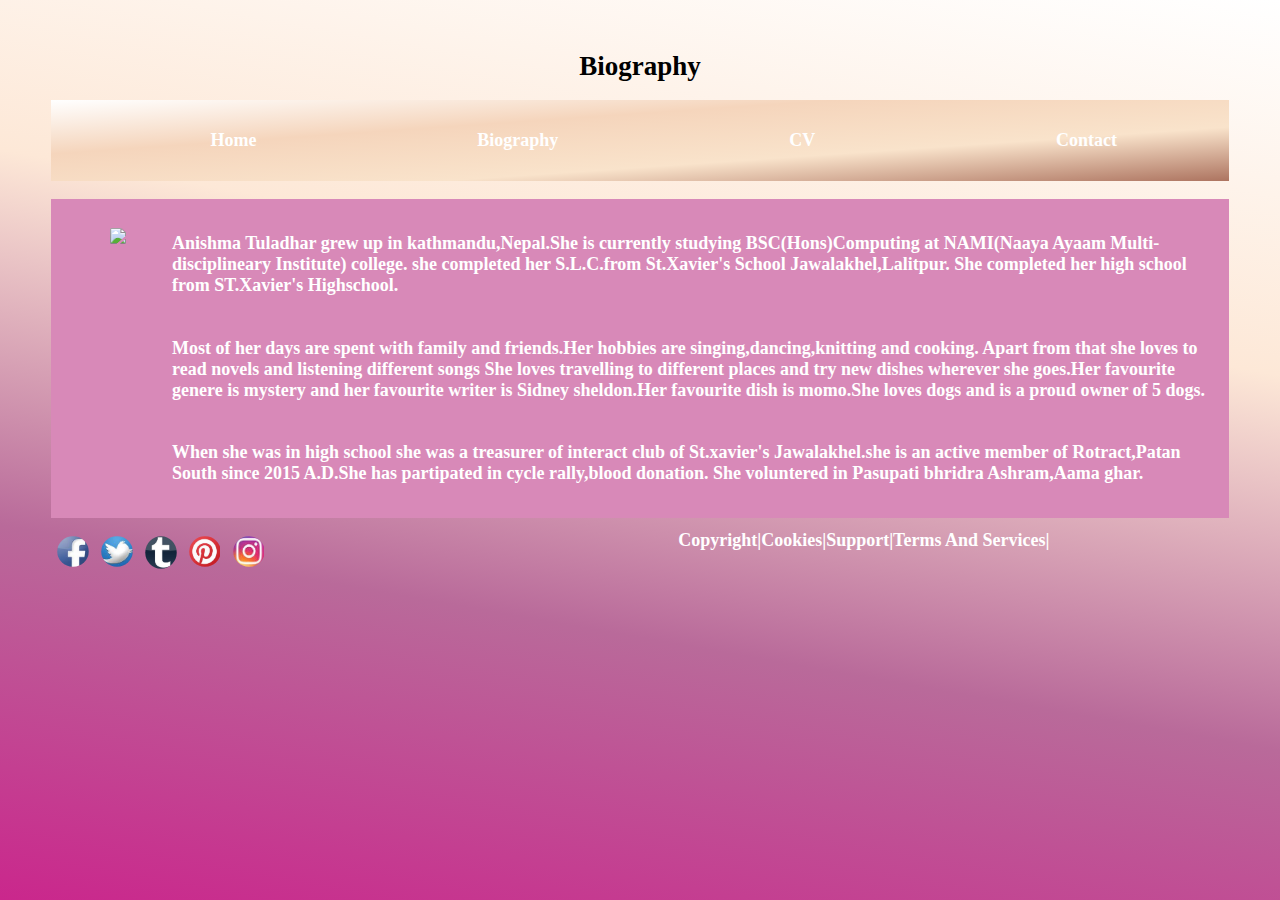
==== bio.html @ 71f3802c "background changed" ====
<!DOCTYPE.HTML>
<html>
	<head>
		<title>
	
		</title>
		<link rel="stylesheet" href="style/bio.css">
	</head>
	<body>
		<header>
			<h2> <B>Biography<B> </h2> 
			<div class="menubar">
			<ul>
				
				<li><a href="index.html" >Home</a></li>
				<li><a href="bio.html" target="_blank">Biography</a>
				<li><a href="CV.html" >CV</a></li> 
				<li><a href="Contact.html" >Contact</a></li> 
			</ul>
			</div>
			
		</header>
		
		<section>
		
			<div class="pic">
				<img src="an.jpg">
			</div>
			<div class="Bio">
				<div class="info">
					<p>  Anishma Tuladhar grew up in kathmandu,Nepal.She is currently studying BSC(Hons)Computing at NAMI(Naaya Ayaam Multi-disciplineary Institute) college.
					she completed her S.L.C.from St.Xavier's School Jawalakhel,Lalitpur. She completed her high school from ST.Xavier's Highschool.</p><br>
					
					<p> Most of her days are spent with family and friends.Her hobbies are singing,dancing,knitting and cooking.
					Apart from that she loves to read novels and listening different songs She loves travelling to different places and try new 
					dishes wherever she goes.Her favourite genere is mystery and her favourite writer is Sidney sheldon.Her favourite dish is momo.She loves
					dogs and is a proud owner of 5 dogs. </p><br>
					<p>When she was in high school she was a treasurer of interact club of St.xavier's Jawalakhel.she is an active member of Rotract,Patan South
					since 2015 A.D.She has partipated in cycle rally,blood donation. She voluntered in Pasupati bhridra Ashram,Aama ghar.</p>
					

			
			</div>
		</section>	
			
		<footer>
			<div class="social ">
				<img src="facebook.jpg">
				<img src="twitter.jpg">
				<img src="tumblr.jpg">
				<img src="pinterest.jpg">
				<img src="instagram.jpg"> 
			</div>	
				<P> Copyright|Cookies|Support|Terms And Services|</P> 
				
			
			</footer>
		</section>
	</body>	
</html>
---- style/bio.css ----
body{
  font-size: 18px; font-family: cursive; background: linear-gradient(10deg,#CA278C,#B96A9A,#FDE8D7,white);
  background: -moz-linear-gradient:linear-gradient(#B96A9A,#FDE8D7,white,);
  background: -o-linear-gradient:linear-gradient(#B96A9A,#FDE8D7,white	);
  background: -webkit-linear-gradient:linear-gradient(20deg,#B96A9A,#FDE8D7,white,);
  background-repeat: no-repeat;
  background-size: cover;
  color: white;
  margin: 4%;
}
h1,h2,h3,h4,h5,h6,p{
  margin-top: 1%; margin-bottom: 1%;padding: 0%;
}
li{
  list-style: none;
}
a{
 text-decoration:none;
}
header{
  text-align: center; padding: 0%; color: white;
 
  margin-bottom: 0.5%;
}

 h2{
	color: Black;

}



.menubar ul{
	display:flex; flex-direction:row; flex-grow:1;  background: linear-gradient(to bottom right,#FFFFFF, #F5D5BC,#F9E3CB,#AD7460); 
	
}  
.menubar ul li {
    float:left;
	justify-content: Space-around;
	 margin: auto;
    width: 50%;
    
    padding: 10px;
	
	
}

.menubar ul li a {
    display: block;
	padding: 10%;
    color:  white;
    
    padding: 20px 50px;
    text-decoration: none;
	
	
}


.menubar li a:hover {
	 border-radius: 10%;
    background: #ECC5A8	;
	color: #88382D;
    padding: 20px; 
	text-align: center;
   
   
}

section{
  background:#D889B8; display: flex;flex-direction: row ;text-align: center;
  justify-content: space-around; padding: 2%; margin-top: 0.5%;
}
.pic{
	
    margin: 5px;
	width: 20%;
	justify-content:space-around;
	float:left;
	
	
	
}

.pic img:hover {
    transform: rotate(200deg);
	
}
 .pic img {
    
	
	 border-radius: 10%;
	 transition:2s;
	height:2s;
	background:2s;
	transition: transform 2s;
	
	
}
.info{
	text-align:left;
	padding-left:1%;
}
.footer{
	text-align: left;
}

.social{
	
	display: flex; flex-direction:row;
	float: left;
  
	text-align=left;
	opacity: 1.0;
    filter: alpha(opacity=75);
    
	
    
	
}
	
	
.social img:hover {
    opacity: 0.5;
    filter: alpha(opacity=50);
	
}
		
	.social img{
		width:5%;
		height:5%;
		padding: 1%;
		 border-radius: 50%;
		 margin:left;
		
		 
	}
	Copyright p{
	text-align:right;
	margin:2%; color: white;
	}
	
@media all and (max-width: 600px){
	header{
		flex-direction: column;text-align:center;
	}
.menubar{
	width:100%;
margin-bottom: 2px;

}
.menubar ul{
	display: flex; flex-flow: column wrap;border-radius:10%;
}

	

section{
	flex-direction: column;
	width:100%;
margin-bottom: 4px;

}



footer{
	flex-direction: column;
}
.social{
	width: 100%;
	
text-align: center;
}

.social img {
		width:10%;
		height:6%;
		padding: 0%;
		 border-radius: 50%;
		 margin-left:0.5%;
}
}
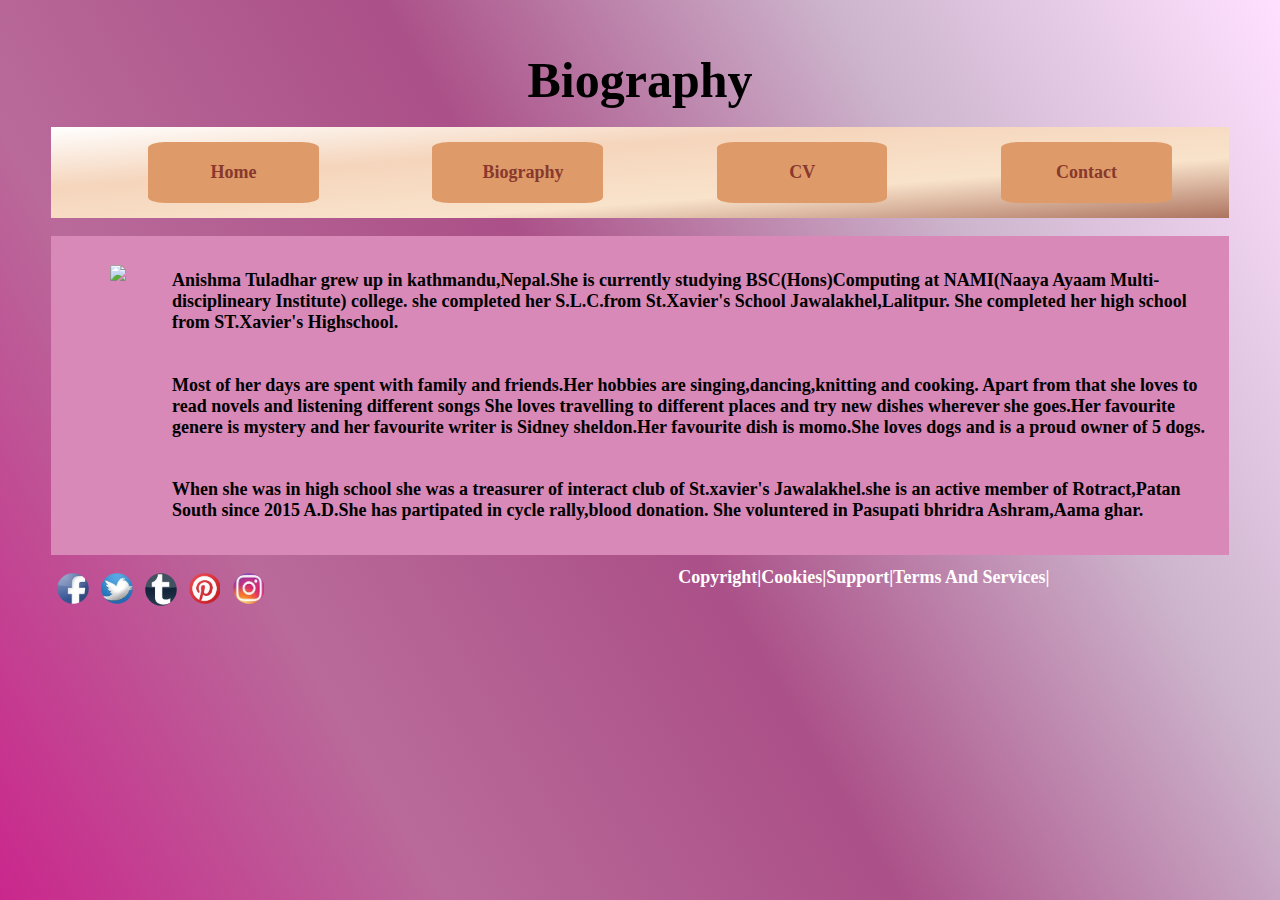
==== commit d7bf229a: "index page picture changed" ====
--- a/bio.html
+++ b/bio.html
@@ -14,8 +14,8 @@
 				
 				<li><a href="index.html" >Home</a></li>
 				<li><a href="bio.html" target="_blank">Biography</a>
-				<li><a href="CV.html" >CV</a></li> 
-				<li><a href="Contact.html" >Contact</a></li> 
+				<li><a href="cv.html" >CV</a></li> 
+				<li><a href="contact.html" >Contact</a></li> 
 			</ul>
 			</div>
 			
--- a/style/bio.css
+++ b/style/bio.css
@@ -1,8 +1,8 @@
 body{
-  font-size: 18px; font-family: cursive; background: linear-gradient(10deg,#CA278C,#B96A9A,#FDE8D7,white);
-  background: -moz-linear-gradient:linear-gradient(#B96A9A,#FDE8D7,white,);
-  background: -o-linear-gradient:linear-gradient(#B96A9A,#FDE8D7,white	);
-  background: -webkit-linear-gradient:linear-gradient(20deg,#B96A9A,#FDE8D7,white,);
+  font-size: 18px; font-family: cursive; background: linear-gradient(60deg,#CA278C,#B96A9A,#ab5088,#cdb5cd,#ffe1ff);
+  background: -moz-linear-gradient:linear-gradient(#B96A9A,#FDE8D7);
+  background: -o-linear-gradient:linear-gradient(#B96A9A,#FDE8D7);
+  background: -webkit-linear-gradient:linear-gradient(60deg,#B96A9A,#FDE8D7,#ab5088,#cdb5cd,#ffe1ff);
   background-repeat: no-repeat;
   background-size: cover;
   color: white;
@@ -18,13 +18,13 @@
  text-decoration:none;
 }
 header{
-  text-align: center; padding: 0%; color: white;
+  text-align: center; padding: 0%; color: #9932CC;
  
   margin-bottom: 0.5%;
 }
 
  h2{
-	color: Black;
+	color: Black; font-size: 50px;
 
 }
 
@@ -35,12 +35,14 @@
 	
 }  
 .menubar ul li {
+	
+	
     float:left;
 	justify-content: Space-around;
 	 margin: auto;
-    width: 50%;
+    width: 15%;
     
-    padding: 10px;
+    padding: 15px;
 	
 	
 }
@@ -48,8 +50,9 @@
 .menubar ul li a {
     display: block;
 	padding: 10%;
-    color:  white;
-    
+    color:#88382D;
+	background:#de9b69;
+    border-radius:10%;
     padding: 20px 50px;
     text-decoration: none;
 	
@@ -69,7 +72,7 @@
 
 section{
   background:#D889B8; display: flex;flex-direction: row ;text-align: center;
-  justify-content: space-around; padding: 2%; margin-top: 0.5%;
+  justify-content: space-around; padding: 2%; margin-top: 0.5%; color: black;
 }
 .pic{
 	
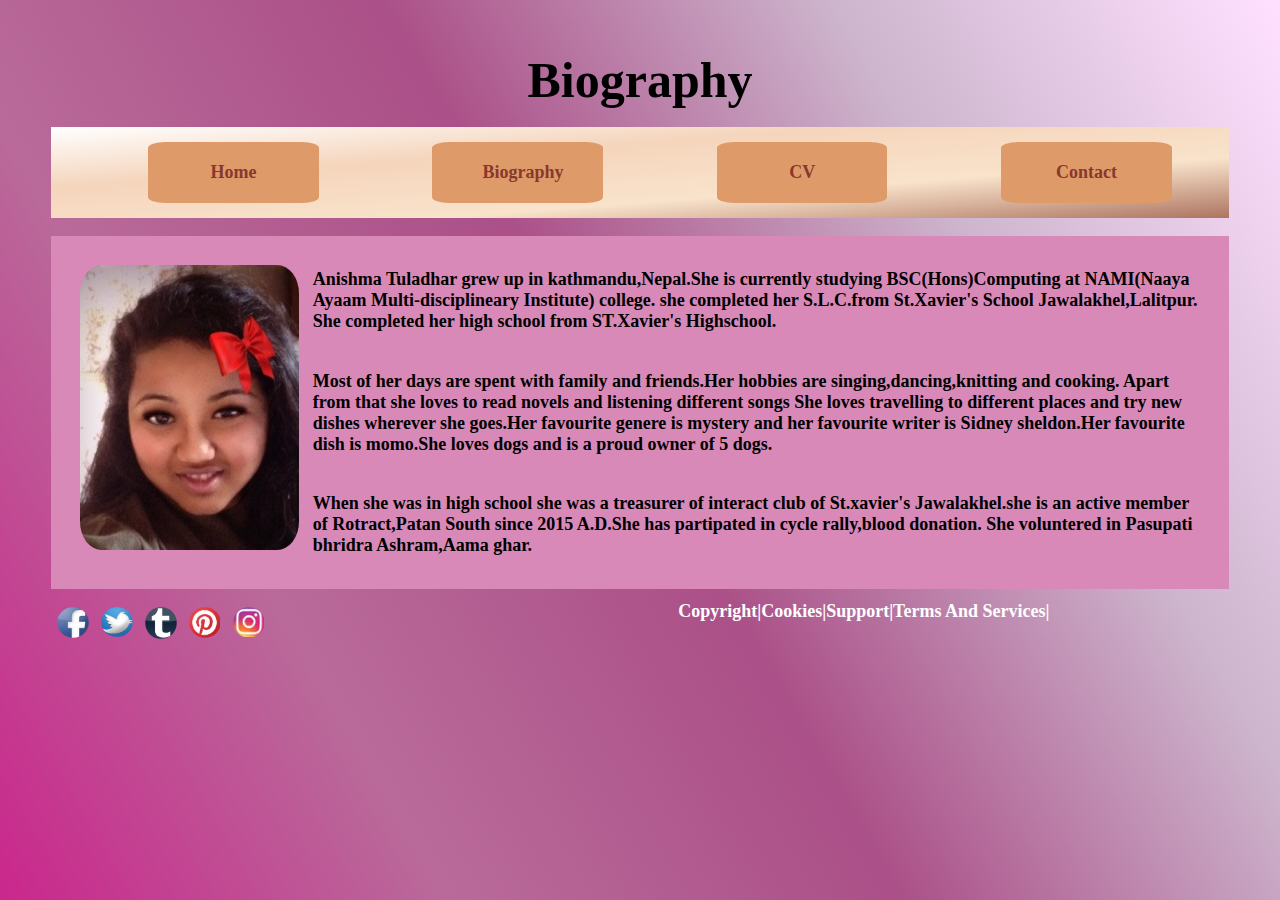
==== commit 25685b19: "mobile responsive" ====
--- a/bio.html
+++ b/bio.html
@@ -24,7 +24,7 @@
 		<section>
 		
 			<div class="pic">
-				<img src="an.jpg">
+				<img src="ani.JPG">
 			</div>
 			<div class="Bio">
 				<div class="info">
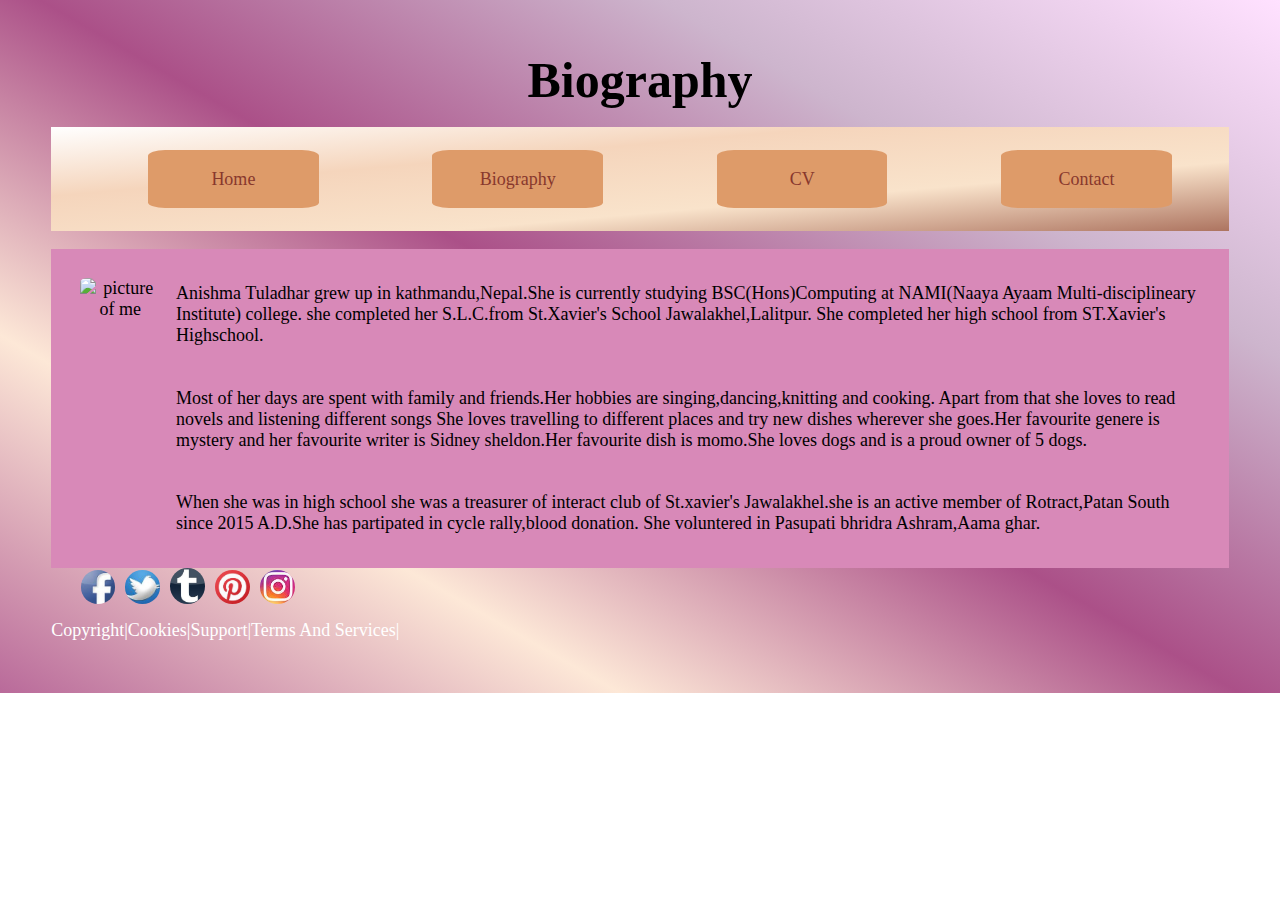
==== commit 35228a09: "comments added and pictures changed" ====
--- a/bio.html
+++ b/bio.html
@@ -1,14 +1,16 @@
-<!DOCTYPE.HTML>
+<!DOCTYPE html>
 <html>
 	<head>
+		
 		<title>
-	
+		Biography
 		</title>
+		<meta charset="UTF-8">
 		<link rel="stylesheet" href="style/bio.css">
 	</head>
 	<body>
 		<header>
-			<h2> <B>Biography<B> </h2> 
+			<h2> Biography</h2> 
 			<div class="menubar">
 			<ul>
 				
@@ -24,7 +26,7 @@
 		<section>
 		
 			<div class="pic">
-				<img src="ani.JPG">
+				<img src="camera.JPG" alt="picture of me">
 			</div>
 			<div class="Bio">
 				<div class="info">
@@ -39,22 +41,22 @@
 					since 2015 A.D.She has partipated in cycle rally,blood donation. She voluntered in Pasupati bhridra Ashram,Aama ghar.</p>
 					
 
-			
+			</div>
 			</div>
 		</section>	
 			
 		<footer>
-			<div class="social ">
-				<img src="facebook.jpg">
-				<img src="twitter.jpg">
-				<img src="tumblr.jpg">
-				<img src="pinterest.jpg">
-				<img src="instagram.jpg"> 
+			<div class="social">
+				<img src="facebook.jpg" alt="facebook">
+				<img src="twitter.jpg" alt="facebook">
+				<img src="tumblr.jpg" alt="facebook">
+				<img src="pinterest.jpg" alt="facebook">
+				<img src="instagram.jpg" alt="facebook"> 
 			</div>	
 				<P> Copyright|Cookies|Support|Terms And Services|</P> 
 				
 			
 			</footer>
-		</section>
+		
 	</body>	
 </html>		--- a/style/bio.css
+++ b/style/bio.css
@@ -1,8 +1,8 @@
 body{
   font-size: 18px; font-family: cursive; background: linear-gradient(60deg,#CA278C,#B96A9A,#ab5088,#cdb5cd,#ffe1ff);
-  background: -moz-linear-gradient:linear-gradient(#B96A9A,#FDE8D7);
-  background: -o-linear-gradient:linear-gradient(#B96A9A,#FDE8D7);
-  background: -webkit-linear-gradient:linear-gradient(60deg,#B96A9A,#FDE8D7,#ab5088,#cdb5cd,#ffe1ff);
+  background:-moz-linear-gradient(60deg,#CA278C,#B96A9A,#ab5088,#cdb5cd,#ffe1ff);/* used for mozilla firefox*/
+  background:-webkit-linear-gradient(60deg,#B96A9A,#FDE8D7,#ab5088,#cdb5cd,#ffe1ff);/*used for safari*/
+  background:-o-linear-gradient(60deg,#CA278C,#B96A9A,#ab5088,#cdb5cd,#ffe1ff);/* used for opera*/
   background-repeat: no-repeat;
   background-size: cover;
   color: white;
@@ -31,32 +31,32 @@
 
 
 .menubar ul{
-	display:flex; flex-direction:row; flex-grow:1;  background: linear-gradient(to bottom right,#FFFFFF, #F5D5BC,#F9E3CB,#AD7460); 
+	display:flex; flex-direction:row; flex-grow:1;  
+	background: linear-gradient(to bottom right,#FFFFFF, #F5D5BC,#F9E3CB,#AD7460); 
+	background: -moz-linear-gradient(to bottom right,#FFFFFF, #F5D5BC,#F9E3CB,#AD7460); /* used for mozilla firefox*/
+	background: -webkit-linear-gradient(to bottom right,#FFFFFF, #F5D5BC,#F9E3CB,#AD7460); /* used for safari*/
+	background: -o-linear-gradient(to bottom right,#FFFFFF, #F5D5BC,#F9E3CB,#AD7460); /* used for opera*/
 	
 }  
 .menubar ul li {
 	
 	
     float:left;
-	justify-content: Space-around;
+	justify-content: Space-around;/*give space between block*/
 	 margin: auto;
     width: 15%;
     
-    padding: 15px;
-	
-	
+    padding: 2%;
 }
 
 .menubar ul li a {
-    display: block;
+    display: block; /*to display the elements in block*/
 	padding: 10%;
     color:#88382D;
 	background:#de9b69;
     border-radius:10%;
-    padding: 20px 50px;
+    padding: 11% ;
     text-decoration: none;
-	
-	
 }
 
 
@@ -64,7 +64,7 @@
 	 border-radius: 10%;
     background: #ECC5A8	;
 	color: #88382D;
-    padding: 20px; 
+    padding: 11%; 
 	text-align: center;
    
    
@@ -86,17 +86,15 @@
 }
 
 .pic img:hover {
-    transform: rotate(200deg);
-	
+    transform: rotate(200deg);/*rotate image 200deg*/
 }
  .pic img {
     
 	
 	 border-radius: 10%;
 	 transition:2s;
-	height:2s;
-	background:2s;
-	transition: transform 2s;
+	
+	transition: transform 2s;/*make transition last for 2s*/
 	
 	
 }
@@ -105,23 +103,22 @@
 	padding-left:1%;
 }
 .footer{
-	text-align: left;
+	text-align:left;/*align the text to the left*/
 }
 
+
 .social{
-	
-	display: flex; flex-direction:row;
-	float: left;
-  
-	text-align=left;
 	opacity: 1.0;
     filter: alpha(opacity=75);
-    
-	
-    
-	
+	padding-left: 2%;
 }
-	
+	.social img {
+		width:3%;
+		height:6%;
+		padding: 0%;
+		 border-radius: 50%;
+		 margin-left:0.5%;
+}
 	
 .social img:hover {
     opacity: 0.5;
@@ -129,37 +126,31 @@
 	
 }
 		
-	.social img{
-		width:5%;
-		height:5%;
-		padding: 1%;
-		 border-radius: 50%;
-		 margin:left;
-		
-		 
-	}
+	
 	Copyright p{
 	text-align:right;
 	margin:2%; color: white;
 	}
 	
-@media all and (max-width: 600px){
+@media all and (max-width: 600px){/*make the webpage mobile responsive*/
 	header{
 		flex-direction: column;text-align:center;
 	}
-.menubar{
-	width:100%;
-margin-bottom: 2px;
 
-}
+	.menubar{
+		width: 100%;
+	}
 .menubar ul{
 	display: flex; flex-flow: column wrap;border-radius:10%;
 }
 
-	
+.menubar ul li {
+	 margin-left: 0px;
+    width: 85%;
+}
 
 section{
-	flex-direction: column;
+	flex-direction: column;/*display the elements in a column*/
 	width:100%;
 margin-bottom: 4px;
 
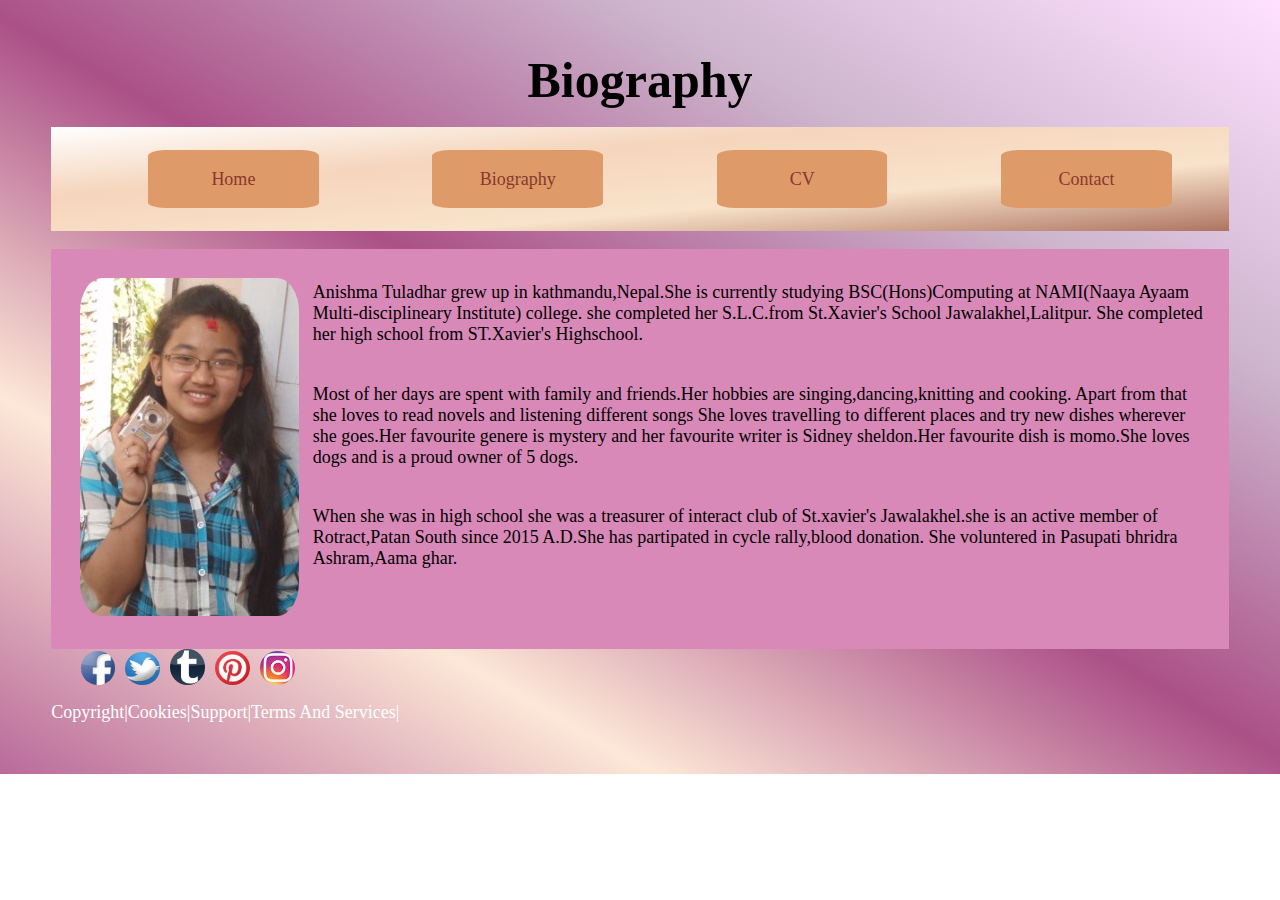
==== commit d8085226: "small" ====
--- a/bio.html
+++ b/bio.html
@@ -26,7 +26,7 @@
 		<section>
 		
 			<div class="pic">
-				<img src="camera.JPG" alt="picture of me">
+				<img src="camera.jpg" alt="picture of me">
 			</div>
 			<div class="Bio">
 				<div class="info">
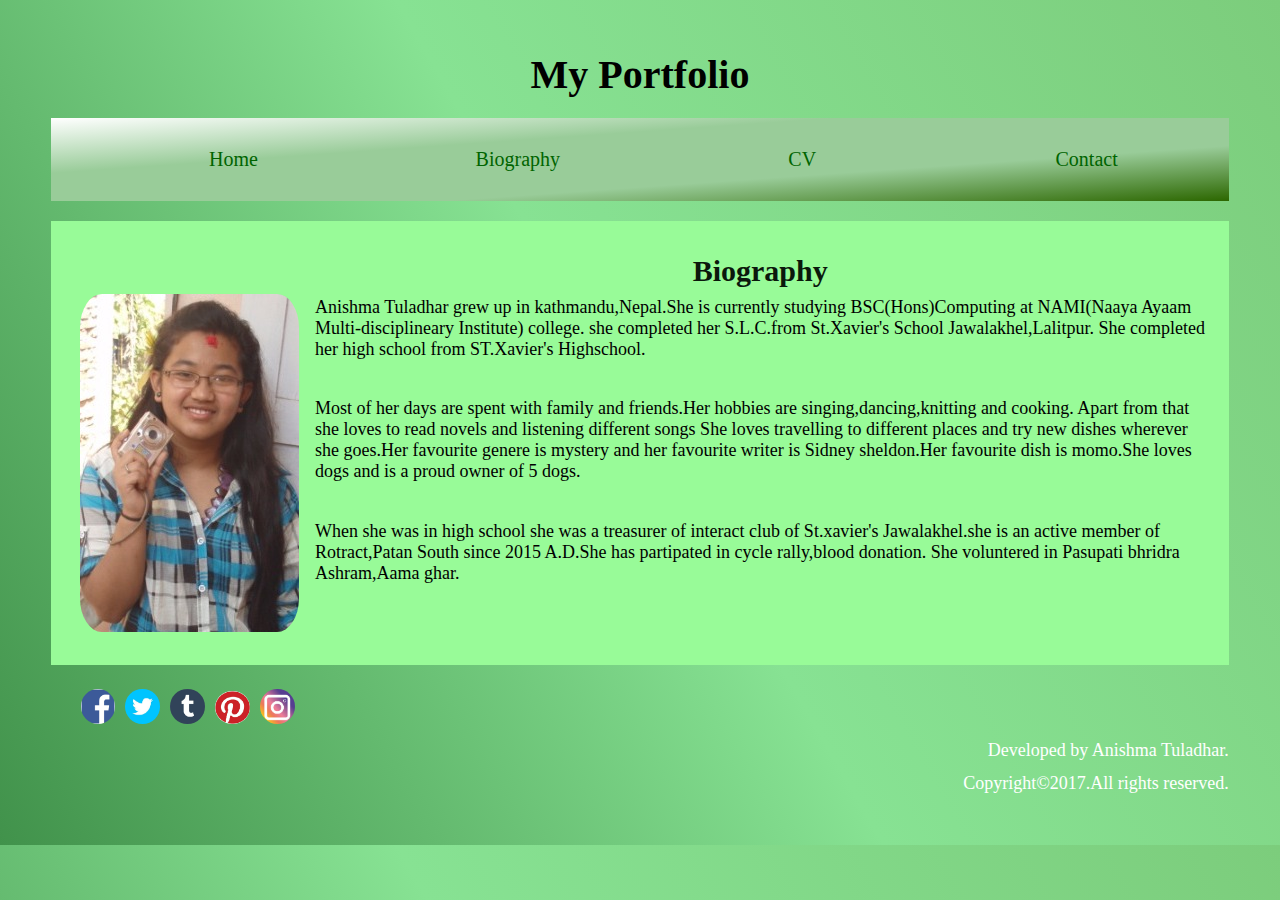
==== commit a2236e1f: "changes" ====
--- a/bio.html
+++ b/bio.html
@@ -1,62 +1,63 @@
 <!DOCTYPE html>
 <html>
 	<head>
-		
 		<title>
-		Biography
+			Biography
 		</title>
 		<meta charset="UTF-8">
 		<link rel="stylesheet" href="style/bio.css">
 	</head>
 	<body>
 		<header>
-			<h2> Biography</h2> 
+			<h2> My Portfolio</h2> 
 			<div class="menubar">
-			<ul>
+				<ul>
 				
-				<li><a href="index.html" >Home</a></li>
-				<li><a href="bio.html" target="_blank">Biography</a>
-				<li><a href="cv.html" >CV</a></li> 
-				<li><a href="contact.html" >Contact</a></li> 
-			</ul>
+					<li><a href="index.html" >Home</a></li>
+					<li><a href="bio.html" target="_blank">Biography</a>
+					<li><a href="cv.html" >CV</a></li> 
+					<li><a href="contact.html" >Contact</a></li> 
+				</ul>
 			</div>
 			
 		</header>
 		
 		<section>
-		
 			<div class="pic">
-				<img src="camera.jpg" alt="picture of me">
+				<img src="images/camera.jpg" alt="picture of me">
 			</div>
-			<div class="Bio">
-				<div class="info">
-					<p>  Anishma Tuladhar grew up in kathmandu,Nepal.She is currently studying BSC(Hons)Computing at NAMI(Naaya Ayaam Multi-disciplineary Institute) college.
+			<div class="info">
+				<h3>Biography</h3>
+				<p>  Anishma Tuladhar grew up in kathmandu,Nepal.She is currently studying BSC(Hons)Computing at NAMI(Naaya Ayaam Multi-disciplineary Institute) college.
 					she completed her S.L.C.from St.Xavier's School Jawalakhel,Lalitpur. She completed her high school from ST.Xavier's Highschool.</p><br>
 					
-					<p> Most of her days are spent with family and friends.Her hobbies are singing,dancing,knitting and cooking.
+				<p> Most of her days are spent with family and friends.Her hobbies are singing,dancing,knitting and cooking.
 					Apart from that she loves to read novels and listening different songs She loves travelling to different places and try new 
 					dishes wherever she goes.Her favourite genere is mystery and her favourite writer is Sidney sheldon.Her favourite dish is momo.She loves
 					dogs and is a proud owner of 5 dogs. </p><br>
-					<p>When she was in high school she was a treasurer of interact club of St.xavier's Jawalakhel.she is an active member of Rotract,Patan South
+				<p>When she was in high school she was a treasurer of interact club of St.xavier's Jawalakhel.she is an active member of Rotract,Patan South
 					since 2015 A.D.She has partipated in cycle rally,blood donation. She voluntered in Pasupati bhridra Ashram,Aama ghar.</p>
 					
 
 			</div>
-			</div>
+			
 		</section>	
 			
 		<footer>
-			<div class="social">
-				<img src="facebook.jpg" alt="facebook">
-				<img src="twitter.jpg" alt="facebook">
-				<img src="tumblr.jpg" alt="facebook">
-				<img src="pinterest.jpg" alt="facebook">
-				<img src="instagram.jpg" alt="facebook"> 
-			</div>	
-				<P> Copyright|Cookies|Support|Terms And Services|</P> 
+			<div class="social ">
+				<a href="https://www.facebook.com"><img src="images/facebook.jpg" alt="facebook"></a>
+				<a href="https://www.twitter.com"><img src="images/twitter.jpg" alt="twitter"></a>
+				<a href="https://www.tumblr.com"><img src="images/tumblr.jpg" alt="tumblr"></a>
+				<a href="https://www.pinterest.com"><img src="images/pinterest.jpg" alt="pinterest"></a>
+				<a href="https://www.instagram.com"><img src="images/instagram.jpg" alt="facebook"></a>  <br>
+			</div>
+			
+			<div class="Copyright">
+				<p> Developed by Anishma Tuladhar.</p>
+				<p>Copyright©2017.All rights reserved.</p> 
 				
-			
-			</footer>
+			</div>
+		</footer>
 		
 	</body>	
 </html>		--- a/style/bio.css
+++ b/style/bio.css
@@ -1,10 +1,11 @@
+/*Name:Anishma Tuladhar
+UN ID: 17429438*/
 body{
-  font-size: 18px; font-family: cursive; background: linear-gradient(60deg,#CA278C,#B96A9A,#ab5088,#cdb5cd,#ffe1ff);
-  background:-moz-linear-gradient(60deg,#CA278C,#B96A9A,#ab5088,#cdb5cd,#ffe1ff);/* used for mozilla firefox*/
-  background:-webkit-linear-gradient(60deg,#B96A9A,#FDE8D7,#ab5088,#cdb5cd,#ffe1ff);/*used for safari*/
-  background:-o-linear-gradient(60deg,#CA278C,#B96A9A,#ab5088,#cdb5cd,#ffe1ff);/* used for opera*/
-  background-repeat: no-repeat;
-  background-size: cover;
+  font-size: 18px; font-family: cursive;  background: linear-gradient(60deg, #41924B,#87E293,#7CCD7C);
+  background: -moz-linear-gradient(60deg, #41924B,#87E293,#7CCD7C);/* used for mozilla firefox*/
+  background: -webkit-linear-gradient(60deg, #41924B,#87E293,#7CCD7C);/* used for safari*/
+  background: linear-gradient(60deg, #41924B,#87E293,#7CCD7C);/* used for opera*/;
+   
   color: white;
   margin: 4%;
 }
@@ -24,55 +25,62 @@
 }
 
  h2{
-	color: Black; font-size: 50px;
+	color: Black; font-size: 40px;
 
 }
 
 
 
 .menubar ul{
-	display:flex; flex-direction:row; flex-grow:1;  
-	background: linear-gradient(to bottom right,#FFFFFF, #F5D5BC,#F9E3CB,#AD7460); 
-	background: -moz-linear-gradient(to bottom right,#FFFFFF, #F5D5BC,#F9E3CB,#AD7460); /* used for mozilla firefox*/
-	background: -webkit-linear-gradient(to bottom right,#FFFFFF, #F5D5BC,#F9E3CB,#AD7460); /* used for safari*/
-	background: -o-linear-gradient(to bottom right,#FFFFFF, #F5D5BC,#F9E3CB,#AD7460); /* used for opera*/
-	
+	display:flex; flex-direction:row; flex-grow:1;font-size:20px;font-family:cursive;
+	background: linear-gradient(to top left, #2C6700,#99CC99,#99CC99,#FFFFFF); 
+	background: -moz-linear-gradient(to top left, #2C6700,#99CC99,#99CC99,#FFFFFF); /* used for mozilla firefox*/
+	background: -webkit-linear-gradient(to top left, #2C6700,#99CC99,#99CC99,#FFFFFF); /* used for safari*/
+	background: -o-linear-gradient(to top left, #2C6700,#99CC99,#99CC99,#FFFFFF); /* used for opera*/
 }  
+
+
+
 .menubar ul li {
+    float:left;
+	justify-content: Space-around;
+	 margin: auto;
+    width: 50%;
+    
+    padding: 10px;
 	
 	
-    float:left;
-	justify-content: Space-around;/*give space between block*/
-	 margin: auto;
-    width: 15%;
-    
-    padding: 2%;
 }
 
 .menubar ul li a {
-    display: block; /*to display the elements in block*/
+    display: block;
 	padding: 10%;
-    color:#88382D;
-	background:#de9b69;
-    border-radius:10%;
-    padding: 11% ;
+    color: #006400;
+    
+    padding: 20px 50px;
     text-decoration: none;
+	
+	
 }
 
 
 .menubar li a:hover {
-	 border-radius: 10%;
-    background: #ECC5A8	;
-	color: #88382D;
-    padding: 11%; 
+	 border-radius: 10px;
+   background: #00FFAA;
+	color: #112513;
+    padding: 20px; 
 	text-align: center;
    
    
 }
 
 section{
-  background:#D889B8; display: flex;flex-direction: row ;text-align: center;
+  background: #98fb98;
+  display: flex;flex-direction: row ;text-align: center;
   justify-content: space-around; padding: 2%; margin-top: 0.5%; color: black;
+}
+.info h3{
+	text-align:center;font-size:30px;color:#0b180c;
 }
 .pic{
 	
@@ -95,7 +103,7 @@
 	 transition:2s;
 	
 	transition: transform 2s;/*make transition last for 2s*/
-	
+	margin-top: 20%;
 	
 }
 .info{
@@ -108,6 +116,7 @@
 
 
 .social{
+	margin-top:2%;
 	opacity: 1.0;
     filter: alpha(opacity=75);
 	padding-left: 2%;
@@ -127,9 +136,9 @@
 }
 		
 	
-	Copyright p{
+.Copyright p{
 	text-align:right;
-	margin:2%; color: white;
+	 color: white;
 	}
 	
 @media all and (max-width: 600px){/*make the webpage mobile responsive*/
@@ -141,7 +150,8 @@
 		width: 100%;
 	}
 .menubar ul{
-	display: flex; flex-flow: column wrap;border-radius:10%;
+	display: flex; flex-flow: column wrap;/*display the elements in column*/
+	border-radius:10%;
 }
 
 .menubar ul li {
@@ -153,6 +163,8 @@
 	flex-direction: column;/*display the elements in a column*/
 	width:100%;
 margin-bottom: 4px;
+ 
+
 
 }
 
